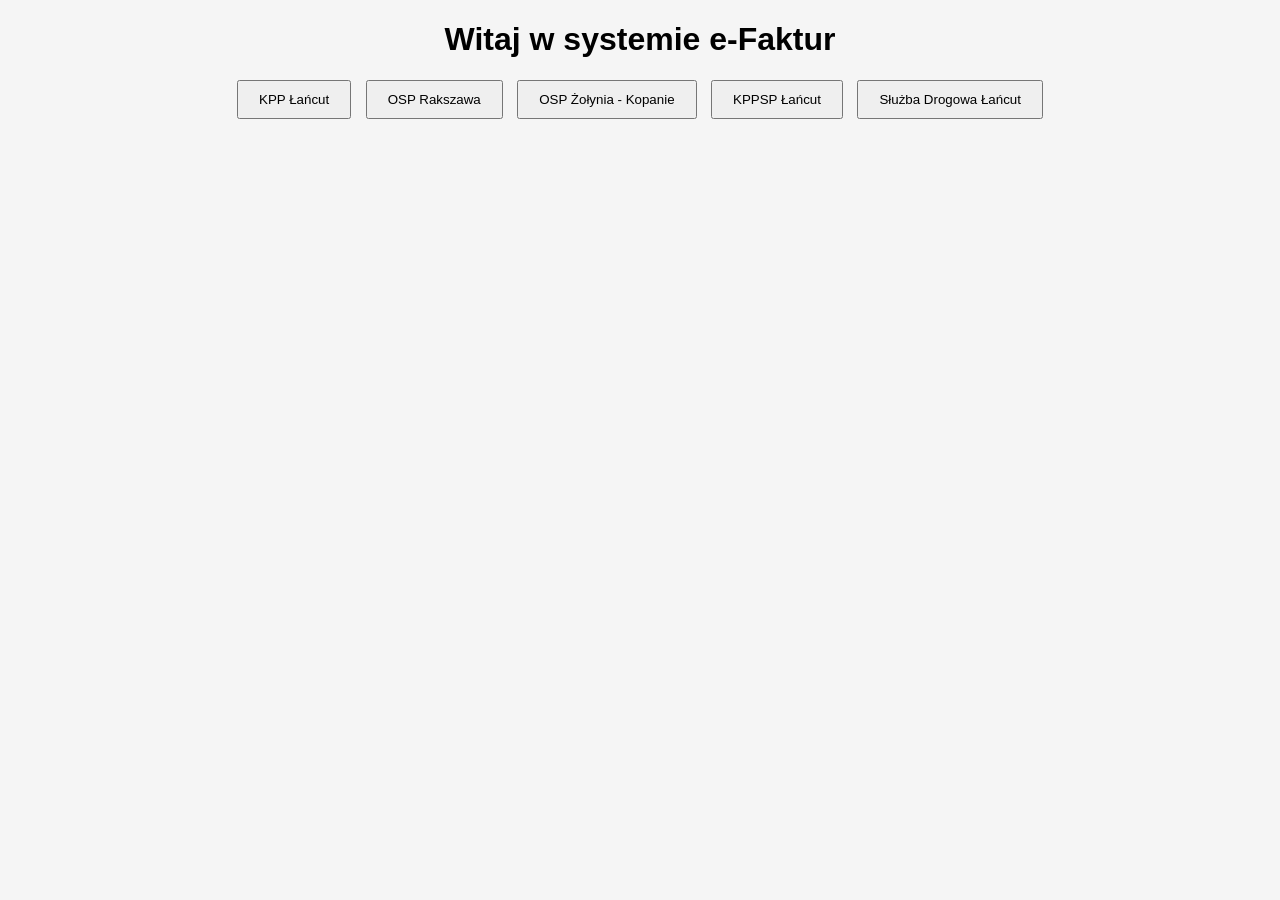
==== dashboard.html @ 9456408f "Add files via upload" ====
<!DOCTYPE html>
<html lang="pl">
<head>
    <meta charset="UTF-8">
    <title>e-Faktury - Dashboard</title>
    <link rel="stylesheet" href="css/style.css">
</head>
<body>
    <h1>Witaj w systemie e-Faktur</h1>

    <div class="tabs">
        <button class="tab-btn" onclick="showTab('KPP')">KPP Łańcut</button>
        <button class="tab-btn" onclick="showTab('OSP_Rakszawa')">OSP Rakszawa</button>
        <button class="tab-btn" onclick="showTab('OSP_Zolynia')">OSP Żołynia - Kopanie</button>
        <button class="tab-btn" onclick="showTab('KPPSP')">KPPSP Łańcut</button>
        <button class="tab-btn" onclick="showTab('SD_Lancut')">Służba Drogowa Łańcut</button>
    </div>

    <div id="content"></div>

    <script src="js/app.js"></script>
</body>
</html>
---- css/style.css ----
body { font-family: Arial, sans-serif; margin: 20px; background-color: #f5f5f5; }
h1 { text-align: center; }
.tabs { margin: 20px; text-align: center; }
.tab-btn { margin: 0 5px; padding: 10px 20px; cursor: pointer; }
.invoice { background: white; padding: 15px; margin: 10px 0; border-radius: 8px; box-shadow: 0 2px 5px rgba(0,0,0,0.2);}
.login-box { max-width: 300px; margin: 100px auto; padding: 20px; background: white; border-radius: 8px; box-shadow: 0 2px 5px rgba(0,0,0,0.3);}
.login-box input { width: 100%; padding: 10px; margin: 10px 0;}
.login-box button { width: 100%; padding: 10px; cursor: pointer;}
#error-msg { color: red; }
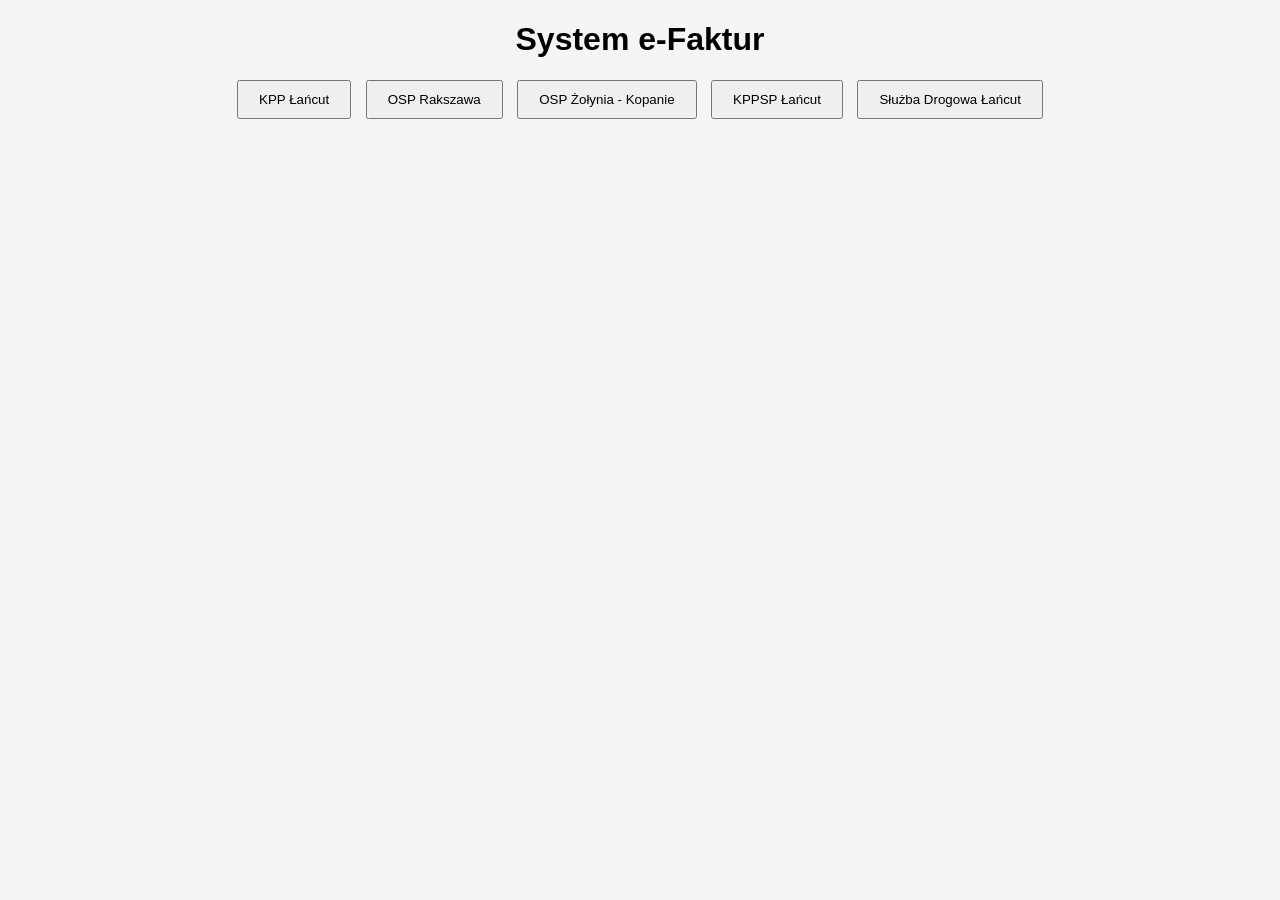
==== commit 445a2456: "Add files via upload" ====
--- a/dashboard.html
+++ b/dashboard.html
@@ -6,7 +6,7 @@
     <link rel="stylesheet" href="css/style.css">
 </head>
 <body>
-    <h1>Witaj w systemie e-Faktur</h1>
+    <h1>System e-Faktur</h1>
 
     <div class="tabs">
         <button class="tab-btn" onclick="showTab('KPP')">KPP Łańcut</button>
--- a/css/style.css
+++ b/css/style.css
@@ -1,9 +1,14 @@
 body { font-family: Arial, sans-serif; margin: 20px; background-color: #f5f5f5; }
-h1 { text-align: center; }
+h1, h2, h3 { text-align: center; }
 .tabs { margin: 20px; text-align: center; }
 .tab-btn { margin: 0 5px; padding: 10px 20px; cursor: pointer; }
-.invoice { background: white; padding: 15px; margin: 10px 0; border-radius: 8px; box-shadow: 0 2px 5px rgba(0,0,0,0.2);}
+.invoice-item button { display: block; width: 200px; margin: 10px auto; padding: 10px; cursor: pointer; }
+.invoice-full { background: white; padding: 20px; margin: 20px auto; border-radius: 8px; max-width: 800px; box-shadow: 0 2px 5px rgba(0,0,0,0.2);}
+.invoice-logo { max-width: 150px; display: block; margin: 0 auto 20px; }
+table { width: 100%; border-collapse: collapse; margin-top: 15px; }
+table, th, td { border: 1px solid black; }
+th, td { padding: 8px; text-align: center; }
 .login-box { max-width: 300px; margin: 100px auto; padding: 20px; background: white; border-radius: 8px; box-shadow: 0 2px 5px rgba(0,0,0,0.3);}
 .login-box input { width: 100%; padding: 10px; margin: 10px 0;}
 .login-box button { width: 100%; padding: 10px; cursor: pointer;}
-#error-msg { color: red; }+#error-msg { color: red; text-align: center; }
